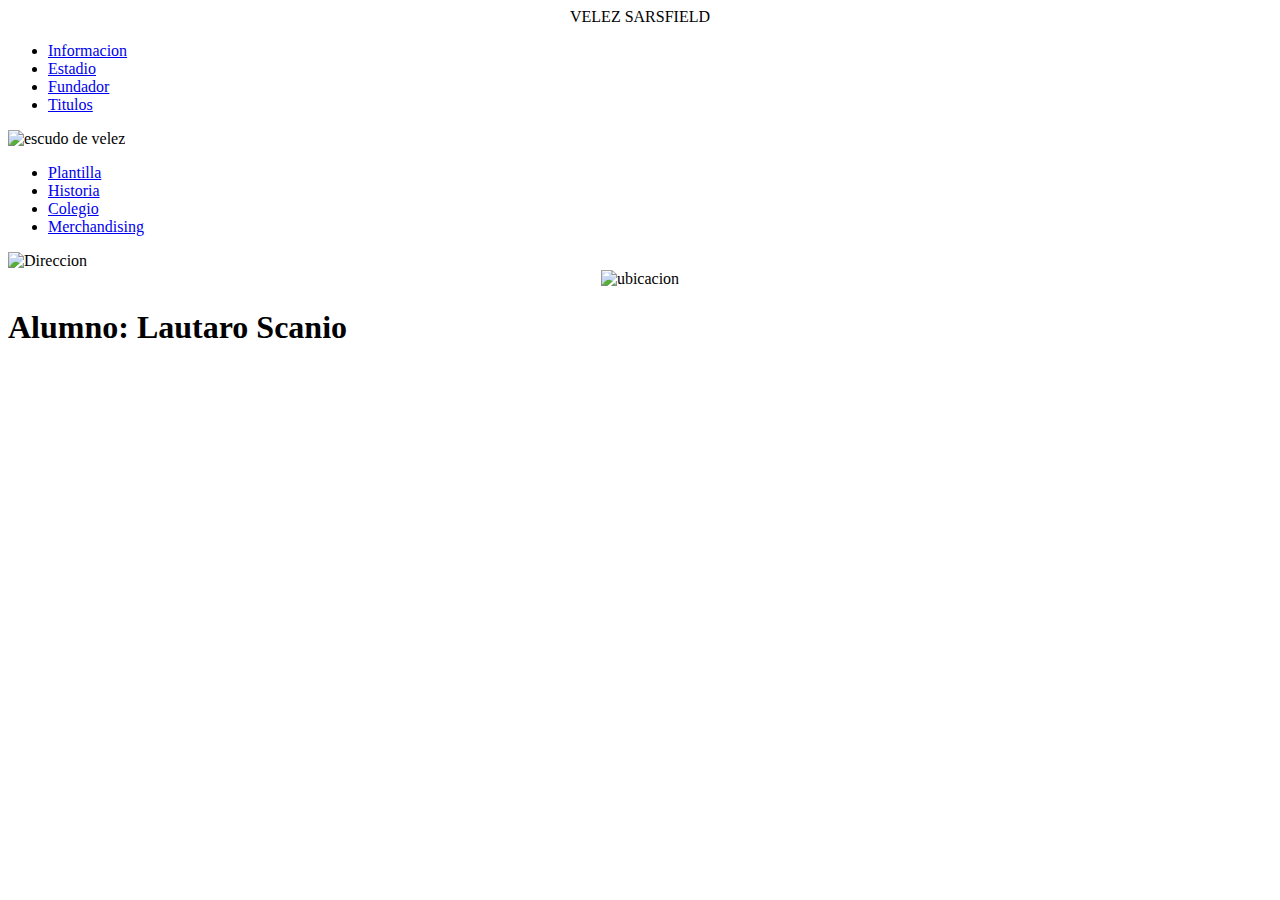
==== index.html @ 20a7fbe4 "Update index.html" ====
<!DOCTYPE html>
<html lang="en">
<head>
    <link rel="stylesheet" href="style.css" type="text/css">
    <meta charset="UTF-8">
    <meta name="viewport" content="width=device-width, initial-scale=1.0">
    <title>Document</title>

<body>
    <center id="titulo">
    </header>
    VELEZ SARSFIELD
        
        </header>
    </center>
        <ul class="lista">
    
            <li class="elemento">
                <a id="informacion" href="https://velez.com.ar/club/datos">
                    Informacion
                </a >
            </li>
            <li class="elemento" > 
                <a id="estadio" href="https://velez.com.ar/club/estadio">
                    Estadio
                </a>
            </li>
            <li class="elemento">
                <a id="fundador" href="https://es.wikipedia.org/wiki/Jos%C3%A9_Amalfitani">
                    Fundador
                </a> </li>
                <li class="elemento">
                    <a id="titulos" href="https://velez.com.ar/futbol/titulos">
                        Titulos
                    </a>
                </li>
        </ul>
        
            <div id="fondo">
                <img src="v.png" alt="escudo de velez" width="1500" height="400" >
            </div>
    
    <ul class="lis">
        <li class="e1">
            <a id="plantilla" href="https://www.fichajes.com/equipo/club-atletico-velez-sarsfield/plantilla/">
                Plantilla
            </a>
        </li>
        <li class="e1">
            <a href="https://velez.com.ar/club/historia">
                Historia
            </a>
        </li>
        <li class="e1">
            <a href="https://velez.com.ar/instituto">
                Colegio
            </a>
        </li>
        <li class="e1">
            <a href="https://tiendavelez.com.ar/" >
                Merchandising
            </a> </li>
    </ul>
    <main>

</main>
<footer>
    <div id="gl">
    <img src="MAPS.png"
    alt="Direccion" width="800" height="300">
</div>
<center id="maps">
    <img src="ubicacion.png" alt="ubicacion" >
       
    
</center>
<h1>
    Alumno: Lautaro Scanio
</h1>
</footer>
    
        

    

    
</body>
</html>
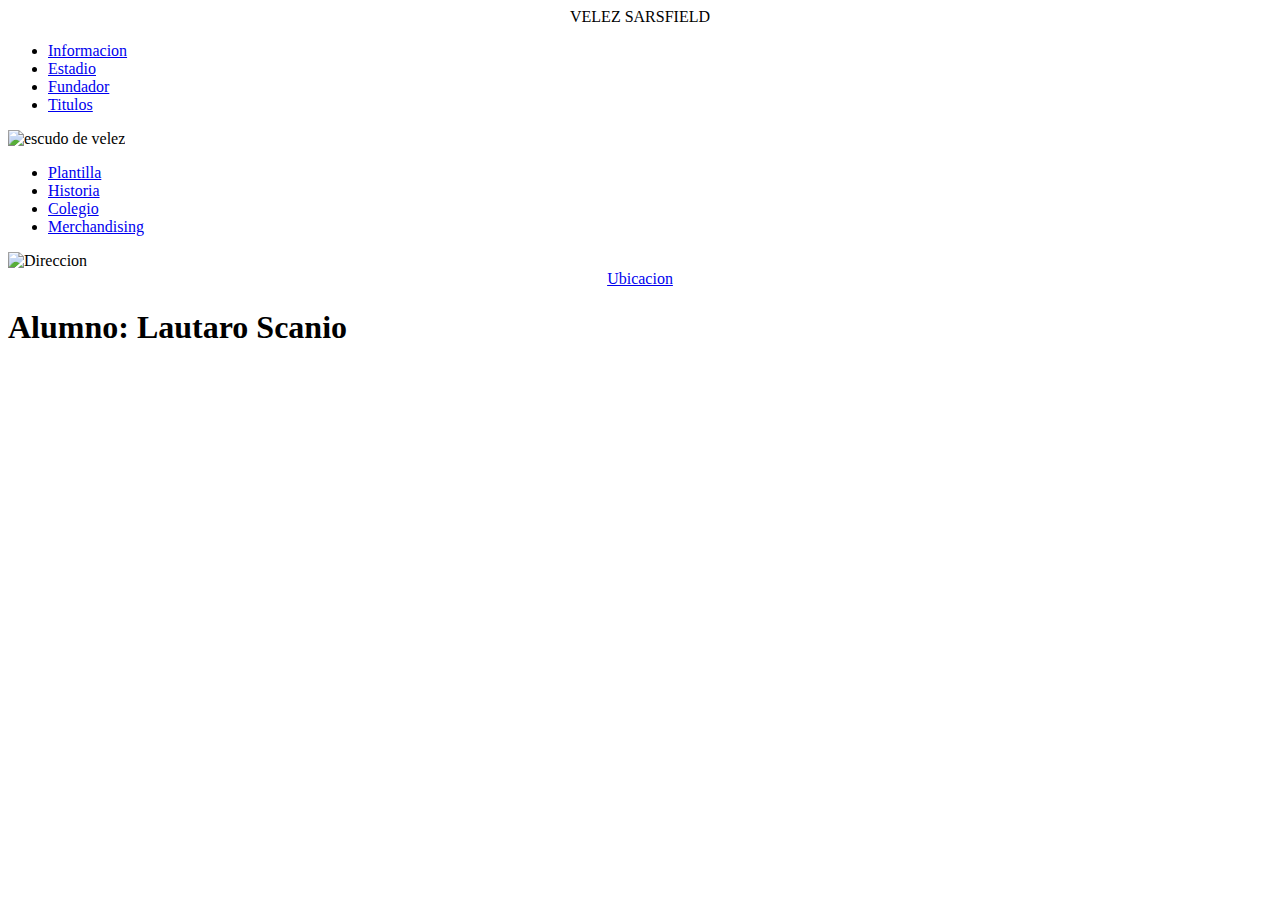
==== commit 42ddef9a: "Update index.html" ====
--- a/index.html
+++ b/index.html
@@ -66,11 +66,13 @@
 </main>
 <footer>
     <div id="gl">
-    <img src="MAPS.png"
+    <img src="ubicacion.png"
     alt="Direccion" width="800" height="300">
 </div>
 <center id="maps">
-    <img src="ubicacion.png" alt="ubicacion" >
+    <a id="ubicacion" href="https://www.google.com/maps/place/Estadio+Jos%C3%A9+Amalfitani/@-34.635406,-58.5206968,15z/data=!4m6!3m5!1s0x95bcc8382fb08ab9:0xea0ca78972856a8e!8m2!3d-34.635406!4d-58.5206968!16zL20vMDd0Y21r?entry=ttu">
+        Ubicacion
+    </a>
        
     
 </center>
